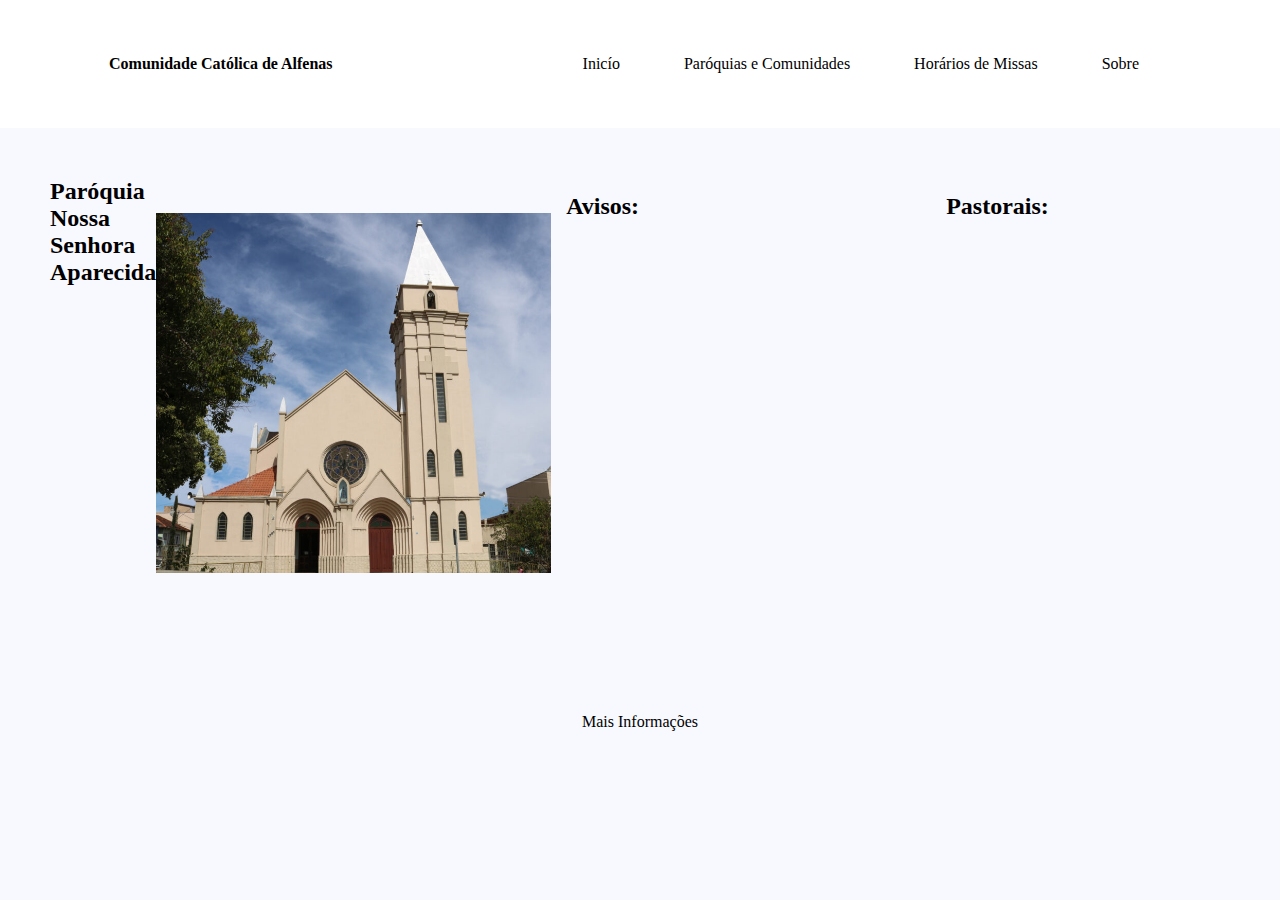
==== aparecida.html @ edadfce7 "adicionando paginas" ====
<!DOCTYPE html>
<html lang="pt-br">

<head>
    <meta charset="UTF-8">
    <meta http-equiv="X-UA-Compatible" content="IE=edge">
    <meta name="viewport" content="width=device-width, initial-scale=1.0">
    <link href="https://cdn.jsdelivr.net/npm/bootstrap@5.2.0-beta1/dist/css/bootstrap.min.css" rel="stylesheet"
        integrity="sha384-0evHe/X+R7YkIZDRvuzKMRqM+OrBnVFBL6DOitfPri4tjfHxaWutUpFmBp4vmVor" crossorigin="anonymous">
    <link rel="stylesheet" href="style-navbar-footer.css">
    <link rel="stylesheet" href="style-body-index.css">
    <link rel="stylesheet" href="style-mobile.css">
    <link rel="icon" href="head-icon.jpg">
    <title>Comunidade Católica de Alfenas</title>
</head>

<body>
    <header>
        <h4 class="logo"><a href="index.html">Comunidade Católica de Alfenas</a></h4>
        <nav class="header-nav">
            <button id="menu-mobile" class="menu">
                <span class="menu-sticker"></span>
                <span class="menu-sticker"></span>
                <span class="menu-sticker"></span>
            </button>
            <ul class="ul-nav">
                <li class="ul-nav-itens"><a href="index.html">Inicío</a></li>
                <li class="ul-nav-itens"><a href="paroquias.html">Paróquias e Comunidades</a></li>
                <li class="ul-nav-itens"><a href="horariosDeMissas.html">Horários de Missas</a></li>
                <li class="ul-nav-itens"><a href="sobre.html">Sobre</a></li>
            </ul>
        </nav>
    </header>
    <main class="main-cards">
        <h2>Paróquia Nossa Senhora Aparecida</h2>
        <img src="Aparecida.jpg" alt="" srcset="">
        <div class="card"><h2>Avisos:</h2></div>
        <div class="card"><h2>Pastorais:</h2></div>
        <div class="card"><h2>Horários de Missas:</h2></div>
        <div class="card"><h2>Grupos de Oração:</h2></div>
        <div class="card"><h2>Mais Informações:</h2></div>


    </main>
    <footer>
        <div class="div-informations">
            <a href="#" class="a-informations">Mais Informações</a>
        </div>
    </footer>
    <script src="https://cdn.jsdelivr.net/npm/@popperjs/core@2.11.5/dist/umd/popper.min.js"
        integrity="sha384-Xe+8cL9oJa6tN/veChSP7q+mnSPaj5Bcu9mPX5F5xIGE0DVittaqT5lorf0EI7Vk"
        crossorigin="anonymous"></script>
    <script src="https://cdn.jsdelivr.net/npm/bootstrap@5.2.0-beta1/dist/js/bootstrap.min.js"
        integrity="sha384-kjU+l4N0Yf4ZOJErLsIcvOU2qSb74wXpOhqTvwVx3OElZRweTnQ6d31fXEoRD1Jy"
        crossorigin="anonymous"></script>
    <script src="script.js"></script>
</body>
</html>
---- style-navbar-footer.css ----
* {
    margin: 0;
    padding: 0;
}

body {
    background-color: #f8f8ff;
}

header {
    height: 8rem;
    width: 100%;
    position: fixed;
    top: 0;
    display: flex;
    justify-content: space-around;
    background-color: rgb(255, 255, 255);
    align-items: center;
    z-index: 100;
}

.ul-nav {
    display: flex;
    flex-direction: row;
    list-style: none;
}

.ul-nav-itens {
    margin: 1rem 2rem;
}

.main-cards {
    width: 100%;
    background-color: #f8f8ff;
}

footer {
    height: 8rem;
    width: 100%;
    display: flex;
    justify-content: space-around;
    align-items: center;
    bottom: 0;
}
---- style-body-index.css ----
#carouselExampleIndicators {
    margin: 0 auto;
    max-width: 80vh;
}

.carousel-container {
    width: 100%;
    max-height: 40vh;
    background: rgba(255, 255, 255, 0.56);
    box-shadow: 0 4px 30px rgba(0, 0, 0, 0.1);
    backdrop-filter: blur(5px);
    -webkit-backdrop-filter: blur(5px);
    border: 1px solid rgba(255, 255, 255, 0.3);
}

img {
    margin: auto;
    height: 40vh;
    width: 100%;
}

#menu-mobile {
    display: none;
}

html {
    overflow-x: hidden
}

body {
    height: auto;
    padding-top: 8rem;
    overflow-x: hidden
}

.main-cards {
    height: auto;
    display: flex;
    padding: 50px;
}

.card {
    display: flex;
    text-align: center;
    height: 400px;
    padding: 5px;
    width: auto;
    min-width: 350px;
    margin: 10px;
}


.card img{
    height: auto;
    width: auto;
    max-height: 300px;
    max-width: 100%;
}

.card h6,
.card h3 {
    margin: 10px;
}

a {
    text-decoration: none;
    color: black;
}
---- style-mobile.css ----
@media (max-width: 980px) {

    header {
        justify-content: space-between;
    }

    #menu-mobile {
        display: flex;
        flex-direction: column;
        background-color: rgb(255, 255, 255);
        height: 30px;
        width: 30px;
        border: none;
        align-items: center;
        position: relative;
        cursor: pointer;
        z-index: 5;
        margin-right: 60px;
    }

    .menu-sticker {
        margin-top: 7px;
        height: 2px;
        background-color: black;
        width: 25.8px;
        transition: .5s ease;
    }

    .menu-sticker.active1 {
        transform-origin: top right;
        transform: rotate(-45deg);
        transition: .5s ease;
    }

    .menu-sticker.active2 {
        opacity: 0;
        transition: .5s ease;
    }

    .menu-sticker.active3 {
        transform-origin: bottom right;
        transform: rotate(45deg);
        transition: .5s ease;
    }

    #carouselExampleIndicators {
        margin: auto;
        width: 100%;
    }

    .carousel-container {
        top: 0;
        height: 14rem;
    }

    .carousel-inner img {
        height: 14rem;
    }



    .ul-nav {
        display: flex;
        flex-direction: column;
        position: absolute;
        right: -80%;
        height: 100vh;
        width: 45%;
        background-color: white;
        text-align: center;
        padding: 90px 10px 150px;
        transition: .6s ease;
        justify-content: space-between;
        opacity: 0;
    }

    .ul-nav.active {
        right: 0;
        opacity: 1;
    }

    .logo {
        margin-top: 10px;
        margin-left: 45px;
        display: flex;
        height: 5rem;
        width: 2.5rem;
    }

    .main-cards {
        flex-direction: column;
        padding: 0;
    }

    .info-cards {
      width: 100%;
      display: flex;
      position: relative;
      height: auto;
      justify-content: space-around;
      align-items: center;
    }

    .card-info {
        width: 43%;
        background-color: rgb(255, 255, 255);
        margin: 10px;
        height: 50px;
        border: 1px solid rgb(211, 211, 211);
        border-radius: 5px;
        text-align: center;
    }

    .info {
        display: inline-block;
        margin: 10px auto;
        width: 100%;
    }
    
    h2 {
        margin: 20px auto;
    }

    .card img {
        height: auto;
        width: 100%;
        max-height: 400px;
    }
    .card {
        text-align: center;
        height: auto;
        width: 93%;
        margin: 10px auto;
    }


    .card h6,
    .card h3 {
        margin: 10px;
    }

    h5 {
        margin: 10px;
        margin-bottom: 20px;
    }

    footer {
        margin-top: 50px;
        bottom: 0;
    }

}
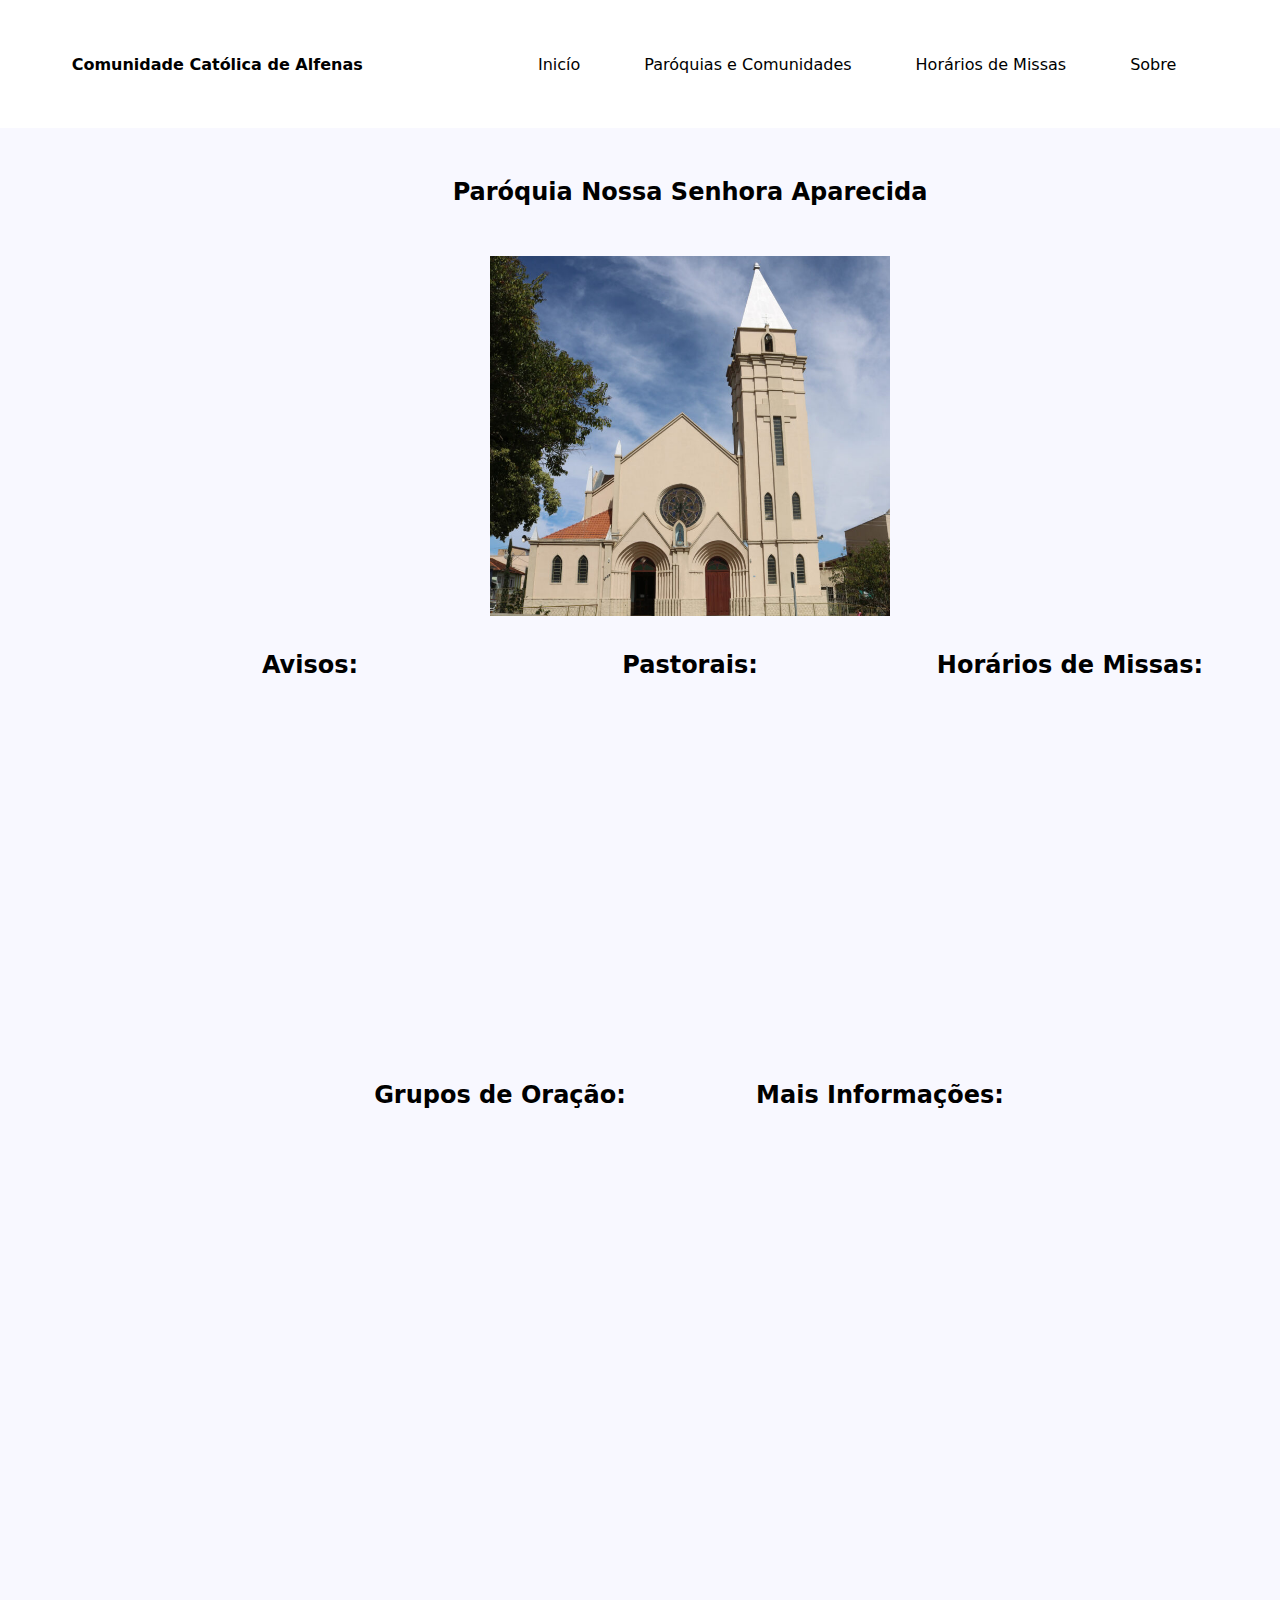
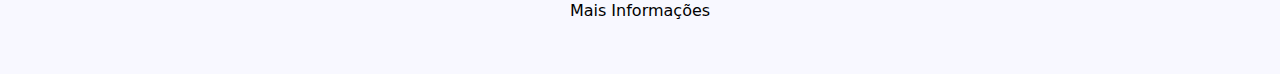
==== commit 8c681d54: "alguns implementos" ====
--- a/aparecida.html
+++ b/aparecida.html
@@ -33,7 +33,9 @@
     </header>
     <main class="main-cards">
         <h2>Paróquia Nossa Senhora Aparecida</h2>
-        <img src="Aparecida.jpg" alt="" srcset="">
+        <div class="image-background">
+            <img src="Aparecida.jpg" alt="" srcset="">
+        </div>
         <div class="card"><h2>Avisos:</h2></div>
         <div class="card"><h2>Pastorais:</h2></div>
         <div class="card"><h2>Horários de Missas:</h2></div>
--- a/style-body-index.css
+++ b/style-body-index.css
@@ -1,3 +1,7 @@
+* {
+    font-family: system-ui,-apple-system,"Segoe UI",Roboto,"Helvetica Neue","Noto Sans","Liberation Sans",Arial,sans-serif,"Apple Color Emoji","Segoe UI Emoji","Segoe UI Symbol","Noto Color Emoji";
+}
+
 #carouselExampleIndicators {
     margin: 0 auto;
     max-width: 80vh;
@@ -37,7 +41,51 @@
     height: auto;
     display: flex;
     padding: 50px;
+    justify-content: center;
+    flex-wrap: wrap;
 }
+
+.info-cards {
+    width: 50%;
+    display: flex;
+    position: relative;
+    height: auto;
+    justify-content: space-around;
+    align-items: center;
+  }
+
+  h2 {
+    width: 100%;
+    text-align: center;
+    margin-bottom: 50px;
+  }
+
+  .card-info {
+      width: 43%;
+      background-color: rgb(255, 255, 255);
+      margin: 10px;
+      height: 50px;
+      border: 1px solid rgb(211, 211, 211);
+      border-radius: 5px;
+      text-align: center;
+  }
+
+  .info {
+      display: inline-block;
+      margin: 10px auto;
+      width: 100%;
+  }
+
+  .main-cards img {
+    max-width: 400px;
+  }
+
+  .image-background {
+    width: 100%;
+    display: flex;
+    justify-content: center;
+    margin-bottom: 20px;
+   }
 
 .card {
     display: flex;
--- a/style-mobile.css
+++ b/style-mobile.css
@@ -51,6 +51,8 @@
     .carousel-container {
         top: 0;
         height: 14rem;
+        max-width: 600px;
+        margin: auto;
     }
 
     .carousel-inner img {
@@ -90,6 +92,8 @@
     .main-cards {
         flex-direction: column;
         padding: 0;
+        max-width: 700px;
+        margin: auto;
     }
 
     .info-cards {
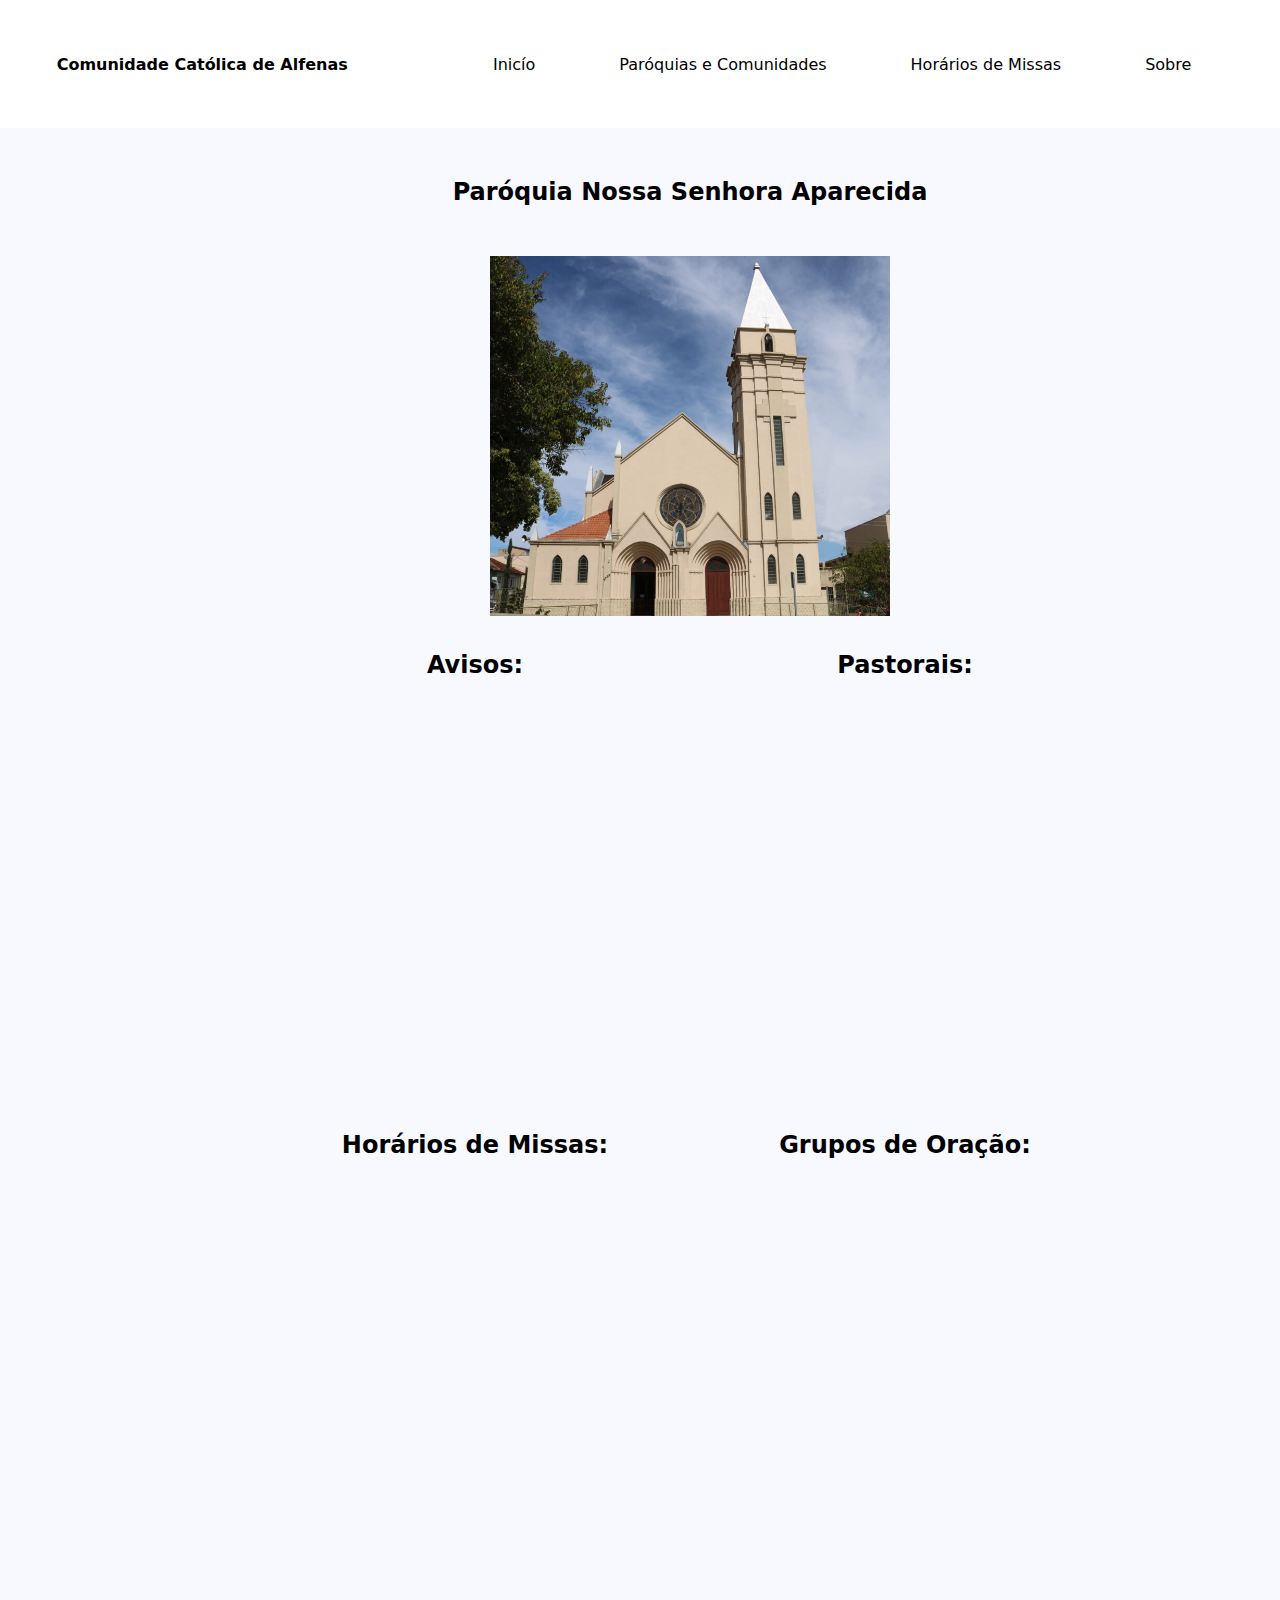
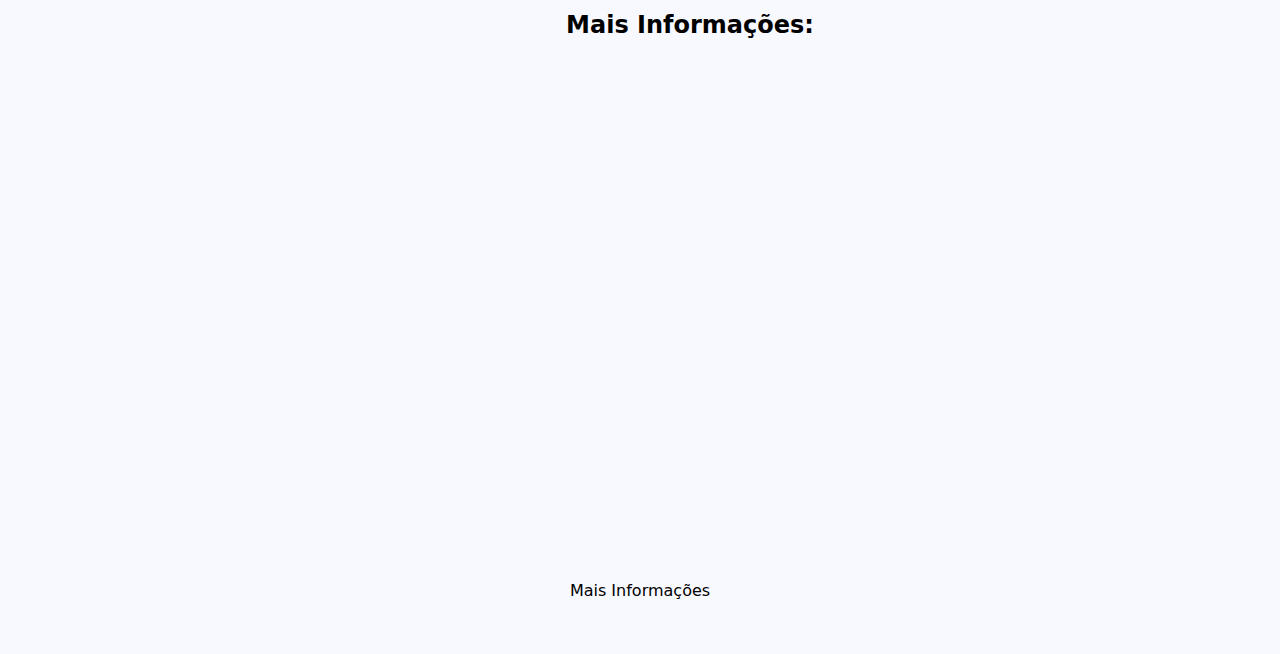
==== commit e9465bc8: "alguns implementos" ====
--- a/aparecida.html
+++ b/aparecida.html
@@ -7,16 +7,16 @@
     <meta name="viewport" content="width=device-width, initial-scale=1.0">
     <link href="https://cdn.jsdelivr.net/npm/bootstrap@5.2.0-beta1/dist/css/bootstrap.min.css" rel="stylesheet"
         integrity="sha384-0evHe/X+R7YkIZDRvuzKMRqM+OrBnVFBL6DOitfPri4tjfHxaWutUpFmBp4vmVor" crossorigin="anonymous">
-    <link rel="stylesheet" href="style-navbar-footer.css">
-    <link rel="stylesheet" href="style-body-index.css">
-    <link rel="stylesheet" href="style-mobile.css">
-    <link rel="icon" href="head-icon.jpg">
+    <link rel="stylesheet" href="./css/style-navbar-footer.css">
+    <link rel="stylesheet" href="./css/style-body-index.css">
+    <link rel="stylesheet" href="./css/style-mobile.css">
+    <link rel="icon" href="./imagens/head-icon.jpg">
     <title>Comunidade Católica de Alfenas</title>
 </head>
 
 <body>
     <header>
-        <h4 class="logo"><a href="index.html">Comunidade Católica de Alfenas</a></h4>
+        <h4 class="logo"><a href="./">Comunidade Católica de Alfenas</a></h4>
         <nav class="header-nav">
             <button id="menu-mobile" class="menu">
                 <span class="menu-sticker"></span>
@@ -34,7 +34,7 @@
     <main class="main-cards">
         <h2>Paróquia Nossa Senhora Aparecida</h2>
         <div class="image-background">
-            <img src="Aparecida.jpg" alt="" srcset="">
+            <img src="./imagens/Aparecida.jpg" alt="" srcset="">
         </div>
         <div class="card"><h2>Avisos:</h2></div>
         <div class="card"><h2>Pastorais:</h2></div>
--- a/css/style-navbar-footer.css
+++ b/css/style-navbar-footer.css
@@ -0,0 +1,66 @@
+* {
+    margin: 0;
+    padding: 0;
+}
+
+body {
+    background-color: #f8f8ff;
+}
+
+header {
+    height: 8rem;
+    width: 100%;
+    position: fixed;
+    top: 0;
+    display: flex;
+    justify-content: space-around;
+    background-color: rgb(255, 255, 255);
+    align-items: center;
+    z-index: 100;
+    text-align: center;
+}
+
+.ul-nav {
+    display: flex;
+    flex-direction: row;
+    list-style: none;
+}
+
+.ul-nav-itens {
+    margin: 1rem 2rem;
+}
+
+.logo a{
+    padding: 10px;
+}
+
+    .logo a:hover {
+        color: #606060;
+    }
+
+.main-cards {
+    width: 100%;
+    background-color: #f8f8ff;
+}
+
+footer {
+    height: 8rem;
+    width: 100%;
+    display: flex;
+    justify-content: space-around;
+    align-items: center;
+    bottom: 0;
+}
+
+.div-informations {
+    display: flex;
+    flex-direction: column;
+    justify-content: center;
+    align-items: center;
+}
+
+.div-informations a {
+    color: #000000;
+    text-decoration: none;
+    margin: 10px;
+}--- a/css/style-body-index.css
+++ b/css/style-body-index.css
@@ -0,0 +1,167 @@
+* {
+    font-family: system-ui,-apple-system,"Segoe UI",Roboto,"Helvetica Neue","Noto Sans","Liberation Sans",Arial,sans-serif,"Apple Color Emoji","Segoe UI Emoji","Segoe UI Symbol","Noto Color Emoji";
+}
+
+#carouselExampleIndicators {
+    margin: 0 auto;
+    max-width: 80vh;
+}
+
+.carousel-container {
+    width: 100%;
+    max-height: 40vh;
+    background: rgba(255, 255, 255, 0.56);
+    box-shadow: 0 4px 30px rgba(0, 0, 0, 0.1);
+    backdrop-filter: blur(5px);
+    -webkit-backdrop-filter: blur(5px);
+    border: 1px solid rgba(255, 255, 255, 0.3);
+}
+
+img {
+    margin: auto;
+    height: 40vh;
+    width: 100%;
+}
+
+#menu-mobile {
+    display: none;
+}
+
+html {
+    overflow-x: hidden
+}
+
+body {
+    height: auto;
+    padding-top: 8rem;
+    overflow-x: hidden
+}
+
+.ul-nav-itens a {
+    padding: 10px;
+}
+
+    .ul-nav-itens a:hover {
+        color: rgb(75, 75, 75);
+    }
+
+.main-cards {
+    height: auto;
+    display: flex;
+    padding: 50px;
+    justify-content: center;
+    flex-wrap: wrap;
+}
+
+.info-cards {
+    width: 50%;
+    display: flex;
+    position: relative;
+    height: auto;
+    justify-content: space-around;
+    align-items: center;
+  }
+
+  h2 {
+    width: 100%;
+    text-align: center;
+    margin-bottom: 50px;
+  }
+
+  .card-info {
+      width: 43%;
+      background-color: rgb(255, 255, 255);
+      margin: 10px;
+      height: 50px;
+      border: 1px solid rgb(211, 211, 211);
+      border-radius: 5px;
+      text-align: center;
+  }
+
+    .card-info a:hover {
+        color: rgb(62, 62, 62);
+    }
+
+  .info {
+      display: inline-block;
+      margin: 10px auto;
+      width: 100%;
+  }
+
+  .container-info {
+    display: flex;
+    flex-direction: row;
+  }
+
+  .main-cards img {
+    max-width: 400px;
+  }
+
+  .image-background {
+    width: 100%;
+    display: flex;
+    justify-content: center;
+    margin-bottom: 20px;
+   }
+
+.card {
+    display: flex;
+    text-align: center;
+    height: 450px;
+    padding: 5px;
+    width: 400px;
+    min-width: 350px;
+    margin: 10px;
+}
+
+.aviso {
+    display: flex;
+    text-align: center;
+    height: 100px;
+    width: 90%;
+    margin: 30px;
+    align-items: center;
+    justify-content: center;
+}
+
+
+.card img{
+    height: auto;
+    width: auto;
+    max-height: 300px;
+    max-width: 100%;
+}
+
+.card h6,
+.card h3 {
+    margin: 10px;
+}
+
+a {
+    text-decoration: none;
+    color: rgb(0, 0, 0);
+}
+
+.button-container {
+    width: 100%;
+    height: 40px;
+    align-items: center;
+    display: flex;
+    flex-direction: row;
+    justify-content: center;
+}
+
+
+.pageIndex{ 
+    width: 30px;
+    height: 30px;
+    background-color: rgb(255, 255, 255);
+    border: 1px solid rgb(133, 133, 133);
+    border-radius: 5px;
+    margin: 20px;
+}
+
+   .pageIndex:hover {
+        color: rgb(90, 90, 90);
+    }
+
--- a/css/style-mobile.css
+++ b/css/style-mobile.css
@@ -0,0 +1,179 @@
+@media (max-width: 980px) {
+
+    header {
+        justify-content: space-between;
+    }
+
+    #menu-mobile {
+        display: flex;
+        flex-direction: column;
+        background-color: rgb(255, 255, 255);
+        height: 30px;
+        width: 30px;
+        border: none;
+        align-items: center;
+        position: relative;
+        cursor: pointer;
+        z-index: 5;
+        margin-right: 60px;
+    }
+
+    .menu-sticker {
+        margin-top: 7px;
+        height: 2px;
+        background-color: black;
+        width: 25.8px;
+        transition: .5s ease;
+    }
+
+    .menu-sticker.active1 {
+        transform-origin: top right;
+        transform: rotate(-45deg);
+        transition: .5s ease;
+    }
+
+    .menu-sticker.active2 {
+        opacity: 0;
+        transition: .5s ease;
+    }
+
+    .menu-sticker.active3 {
+        transform-origin: bottom right;
+        transform: rotate(45deg);
+        transition: .5s ease;
+    }
+
+    #carouselExampleIndicators {
+        margin: auto;
+        width: 100%;
+    }
+
+    .carousel-container {
+        top: 0;
+        height: 14rem;
+        max-width: 500px;
+        margin: auto;
+    }
+
+    .carousel-inner img {
+        height: 14rem;
+    }
+
+
+
+    .ul-nav {
+        display: flex;
+        flex-direction: column;
+        position: absolute;
+        right: -80%;
+        height: 100vh;
+        width: 45%;
+        background-color: white;
+        text-align: center;
+        padding: 50px 10px 150px;
+        transition: .6s ease;
+        justify-content: space-between;
+        opacity: 0;
+    }
+
+    .ul-nav-itens {
+        display: flex;
+        margin: 10px;
+        text-align: center;
+        justify-content:center;
+    }
+
+    .ul-nav.active {
+        right: 0;
+        opacity: 1;
+        padding-bottom: 180px;
+    }
+
+    .logo {
+        margin-top: 10px;
+        margin-left: 45px;
+        display: flex;
+        height: 5rem;
+        width: 2.5rem;
+    }
+
+    .logo a{
+        padding: 0;
+    }
+
+    .main-cards {
+        flex-direction: column;
+        padding: 0;
+        max-width: 450px;
+        margin: auto;
+    }
+
+    .info-cards {
+      width: 100%;
+      display: flex;
+      position: relative;
+      height: auto;
+      justify-content: space-around;
+      align-items: center;
+    }
+
+    .card-info {
+        display: flex;
+        justify-content: center;
+        align-items: center;
+        width: 43%;
+        background-color: rgb(255, 255, 255);
+        margin: 10px;
+        height: 50px;
+        border: 1px solid rgb(211, 211, 211);
+        border-radius: 5px;
+    }
+
+    .info {
+        margin: 10px auto;
+        width: 100%;
+    }
+    
+    h2 {
+        margin: 20px auto;
+    }
+
+    .card img {
+        height: auto;
+        width: 100%;
+        max-height: 400px;
+    }
+    .card {
+        text-align: center;
+        height: auto;
+        width: 93%;
+        margin: 10px 13px;
+    }
+
+    .aviso {
+    display: flex;
+    text-align: left;
+    height: 100px;
+    width: 90%;
+    margin: 30px;
+    align-items: center;
+    justify-content: left;
+}
+
+
+    .card h6,
+    .card h3 {
+        margin: 10px;
+    }
+
+    h5 {
+        margin: 10px;
+        margin-bottom: 20px;
+    }
+
+    footer {
+        margin-top: 50px;
+        bottom: 0;
+    }
+
+}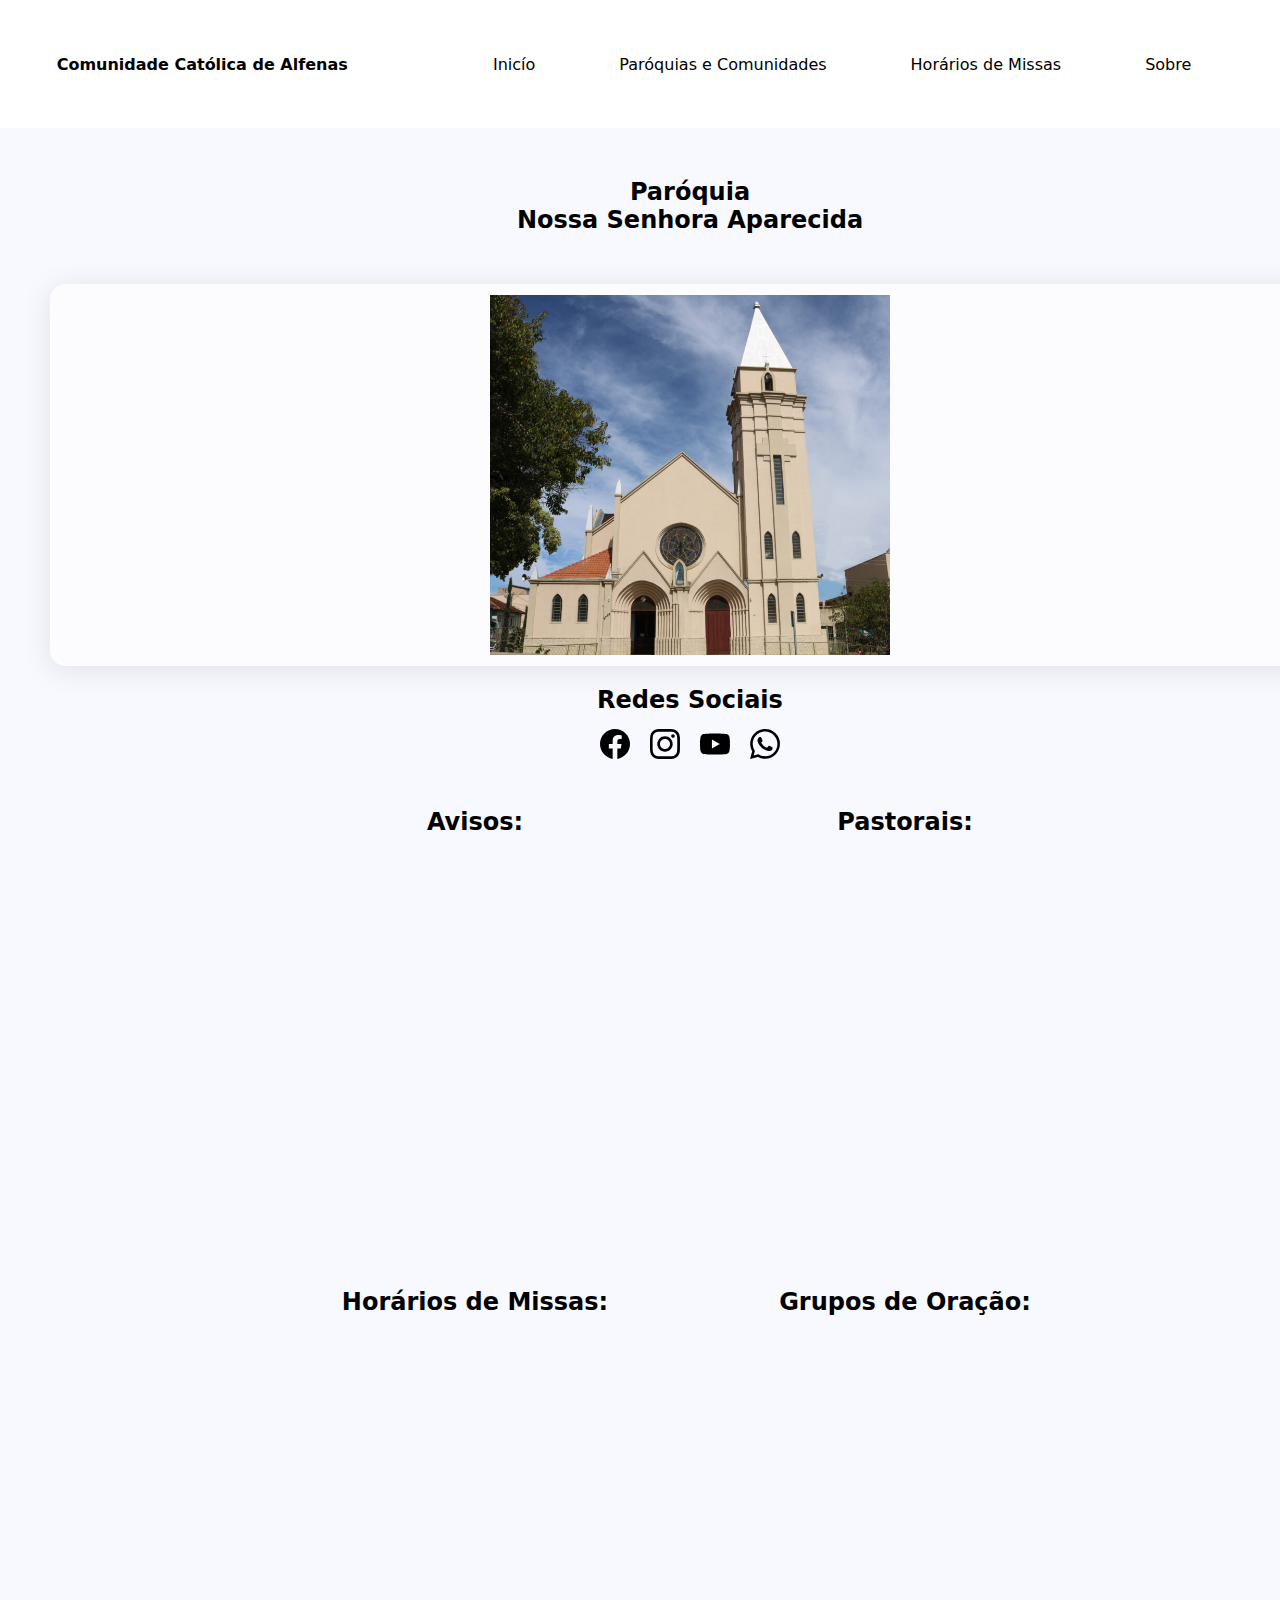
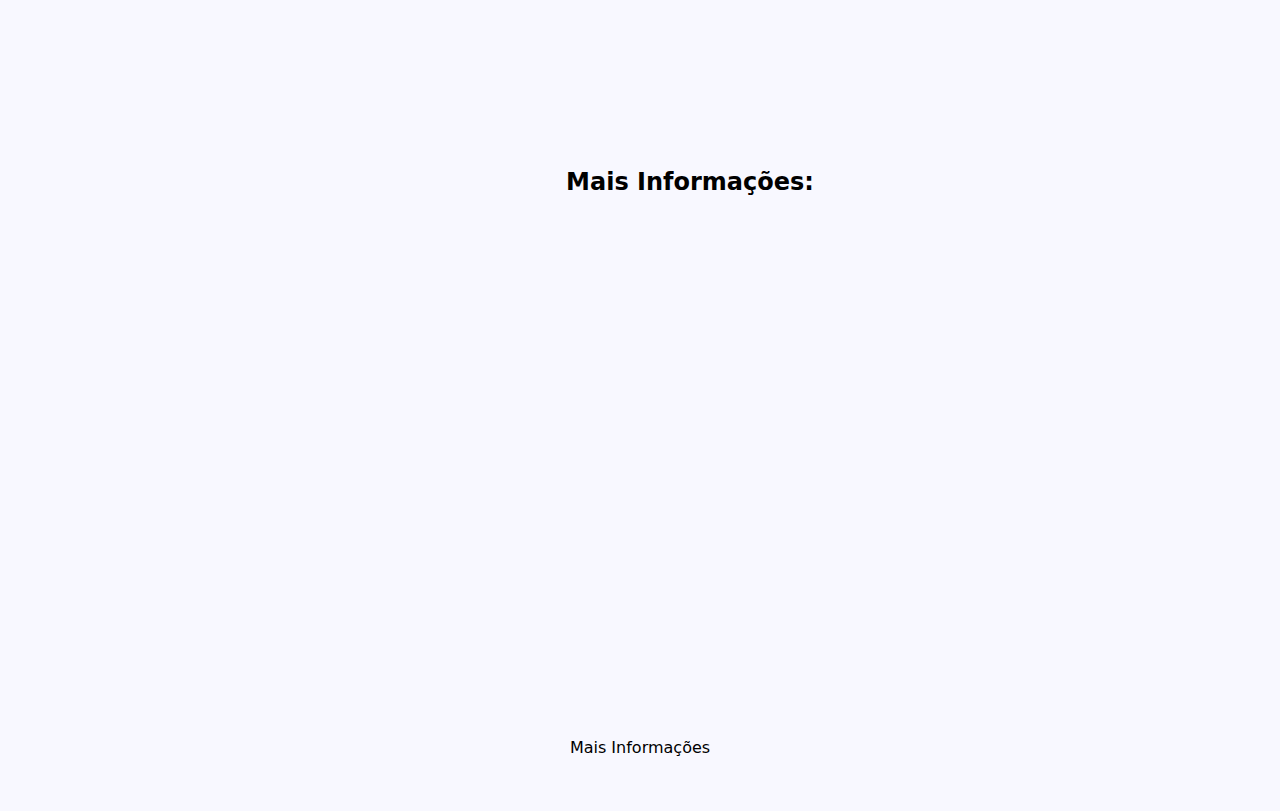
==== commit 1347c4d0: "alguns implementos" ====
--- a/aparecida.html
+++ b/aparecida.html
@@ -32,9 +32,24 @@
         </nav>
     </header>
     <main class="main-cards">
-        <h2>Paróquia Nossa Senhora Aparecida</h2>
+        <h2>Paróquia <br>Nossa Senhora Aparecida</h2>
         <div class="image-background">
             <img src="./imagens/Aparecida.jpg" alt="" srcset="">
+        </div>
+        <h2 class="social-title">Redes Sociais</h2>
+        <div class="container-sociais">
+        <span class="sociais">
+            <a href=""><img src="./imagens/facebook.svg" alt=""></a>
+        </span>
+        <span class="sociais">
+            <a href=""><img src="./imagens/instagram.svg" alt=""></a>
+        </span>
+        <span class="sociais">
+            <a href=""><img src="./imagens/youtube.svg" alt=""></a>
+        </span>
+        <span class="sociais">
+            <a href=""><img src="./imagens/whatsapp.svg" alt=""></a>
+        </span>
         </div>
         <div class="card"><h2>Avisos:</h2></div>
         <div class="card"><h2>Pastorais:</h2></div>
--- a/css/style-body-index.css
+++ b/css/style-body-index.css
@@ -60,6 +60,10 @@
     height: auto;
     justify-content: space-around;
     align-items: center;
+  }
+
+  .card-info:hover {
+    background-color: rgba(120, 120, 120, 0.1);
   }
 
   h2 {
@@ -164,4 +168,32 @@
    .pageIndex:hover {
         color: rgb(90, 90, 90);
     }
+    
+    .sociais img{
+        margin: 0 10px;
+        height: 30px;
+        width: 30px;
+    }
 
+    .container-sociais {
+        display: flex;
+        flex-direction: row;
+        justify-content: center;
+        align-items: center;
+        width: 100%;
+        margin: 0 auto 30px;
+    } 
+
+    .image-background {
+        background: rgba(255, 255, 255, 0.56);
+        border-radius: 16px;
+        box-shadow: 0 4px 30px rgba(0, 0, 0, 0.1);
+        backdrop-filter: blur(5px);
+        -webkit-backdrop-filter: blur(5px);
+        border: 1px solid rgba(255, 255, 255, 0.3);
+        padding: 10px;
+    }
+
+    .social-title {
+        margin-bottom: 15px;
+    }
